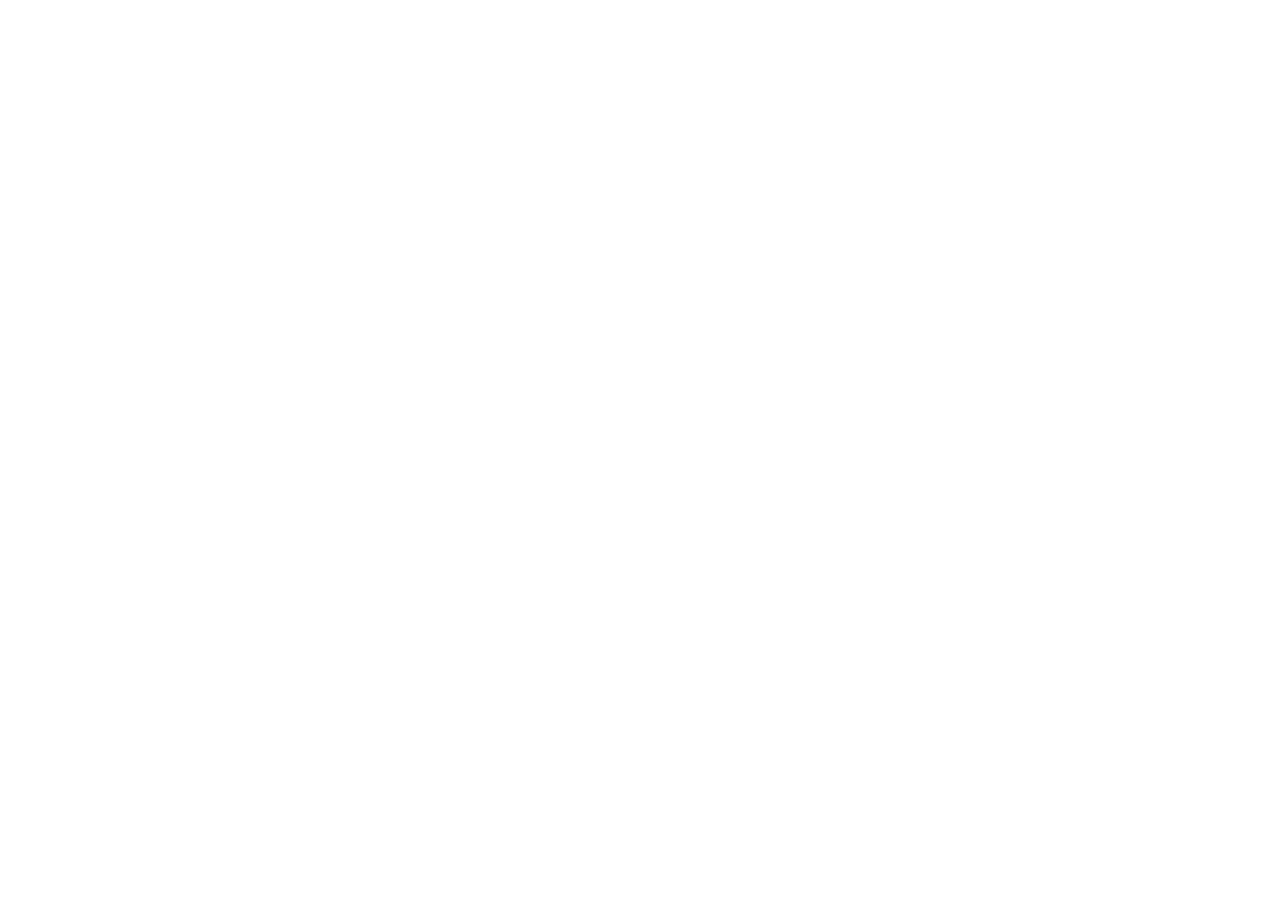
==== index.html @ 0bc77b59 "Create index.html" ====
<!DOCTYPE html>
<html lang="en">
<head>
  <meta charset="UTF-8">
  <meta http-equiv="refresh" content="13;url=https://ceny.42web.io/">
  <title>Plan</title>
  <meta http-equiv="X-UA-Compatible" content="IE=edge">
  <meta name="viewport" content="width=device-width, initial-scale=1, minimum-scale=1">
  <meta name="description" content="Zakupt">
  <meta name="keywords" content="mateusz tomaszek">
  <meta name="author" content="mateusz tomaszek">
  <meta name="acopyright" content="mateusz tomaszek">
  <meta name="robots" content="noindex">

    <link rel="shortcut icon" href="icon.png" type="image/x-icon">
    <link rel="icon" href="icon.png">
  
</head>
  
<script>
function function1() 
{
    window.location.href = "https://ceny.42web.io/";
}
</script>
<style>
    *
    {
        font-size: 110%;
        font-family: arial;
    }
    body
    {
       background-color: #131313;
      color: white;
    }
</style>
  
<body onload="function1()">
  <p>Redirecting to plan lekcji...</p>
  <p>Manual redirecting: <a href="https://ceny.42web.io/">Plan Lekcji</a></p>
</body> 
</html>
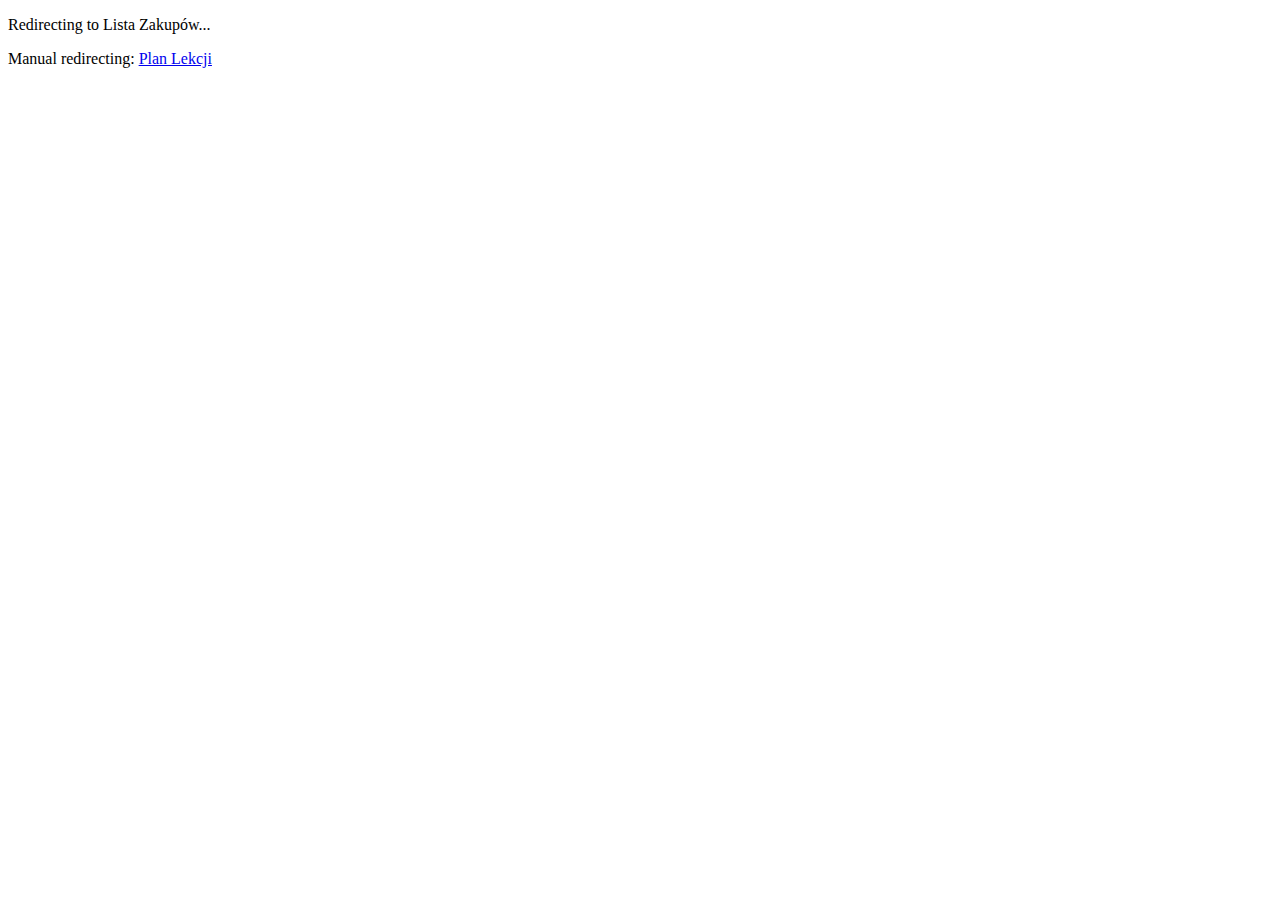
==== commit 2c490a18: "Update index.html" ====
--- a/index.html
+++ b/index.html
@@ -17,7 +17,7 @@
   
 </head>
   
-<script>
+<!-- <script>
 function function1() 
 {
     window.location.href = "https://ceny.42web.io/";
@@ -34,10 +34,10 @@
        background-color: #131313;
       color: white;
     }
-</style>
+</style> -->
   
 <body onload="function1()">
-  <p>Redirecting to plan lekcji...</p>
+  <p>Redirecting to Lista Zakupów...</p>
   <p>Manual redirecting: <a href="https://ceny.42web.io/">Plan Lekcji</a></p>
 </body> 
 </html>
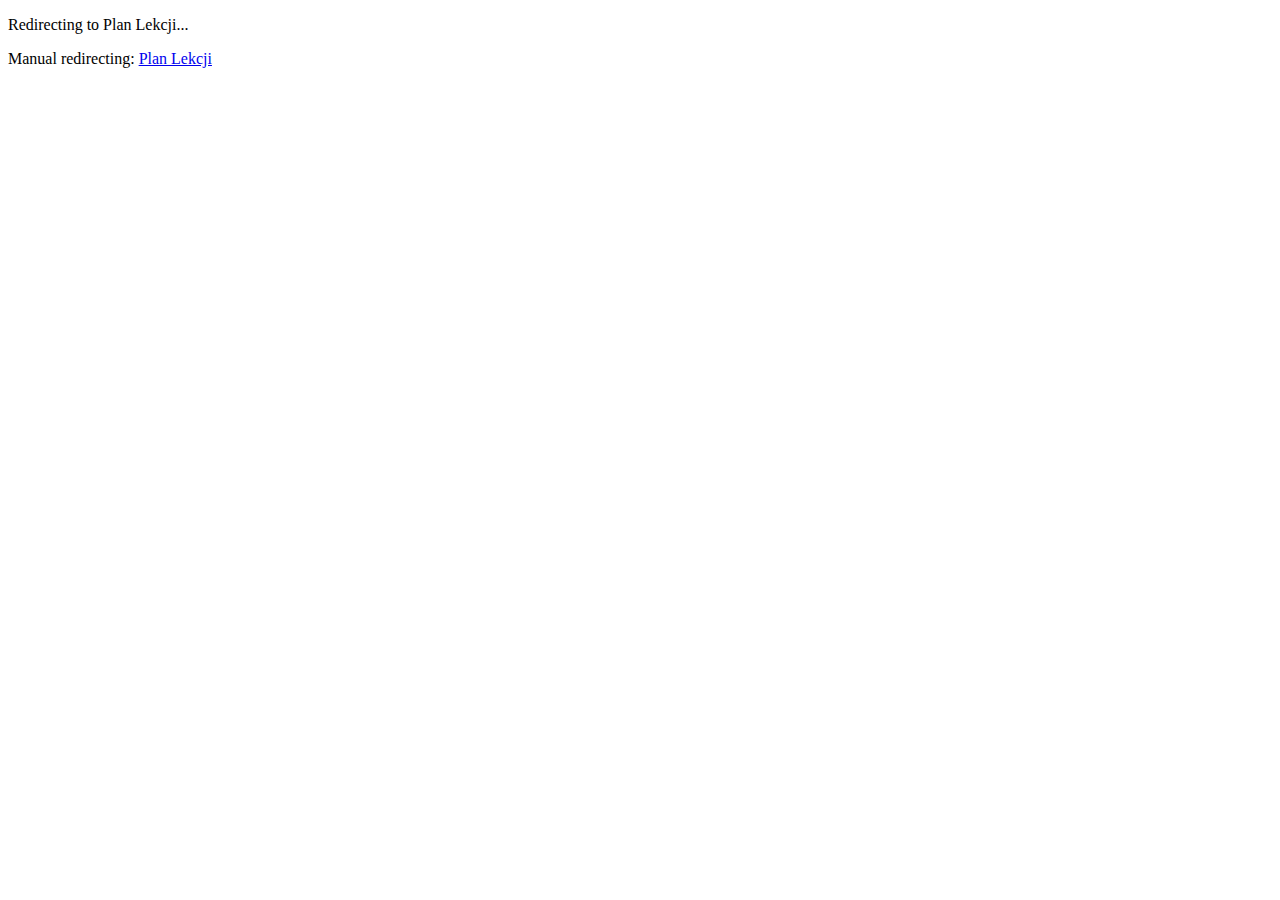
==== commit a10bf9f6: "Update index.html" ====
--- a/index.html
+++ b/index.html
@@ -2,7 +2,7 @@
 <html lang="en">
 <head>
   <meta charset="UTF-8">
-  <meta http-equiv="refresh" content="13;url=https://ceny.42web.io/">
+  <meta http-equiv="refresh" content="1300;url=https://ceny.42web.io/">
   <title>Plan</title>
   <meta http-equiv="X-UA-Compatible" content="IE=edge">
   <meta name="viewport" content="width=device-width, initial-scale=1, minimum-scale=1">
@@ -37,7 +37,7 @@
 </style> -->
   
 <body onload="function1()">
-  <p>Redirecting to Lista Zakupów...</p>
+  <p>Redirecting to Plan Lekcji...</p>
   <p>Manual redirecting: <a href="https://ceny.42web.io/">Plan Lekcji</a></p>
 </body> 
 </html>
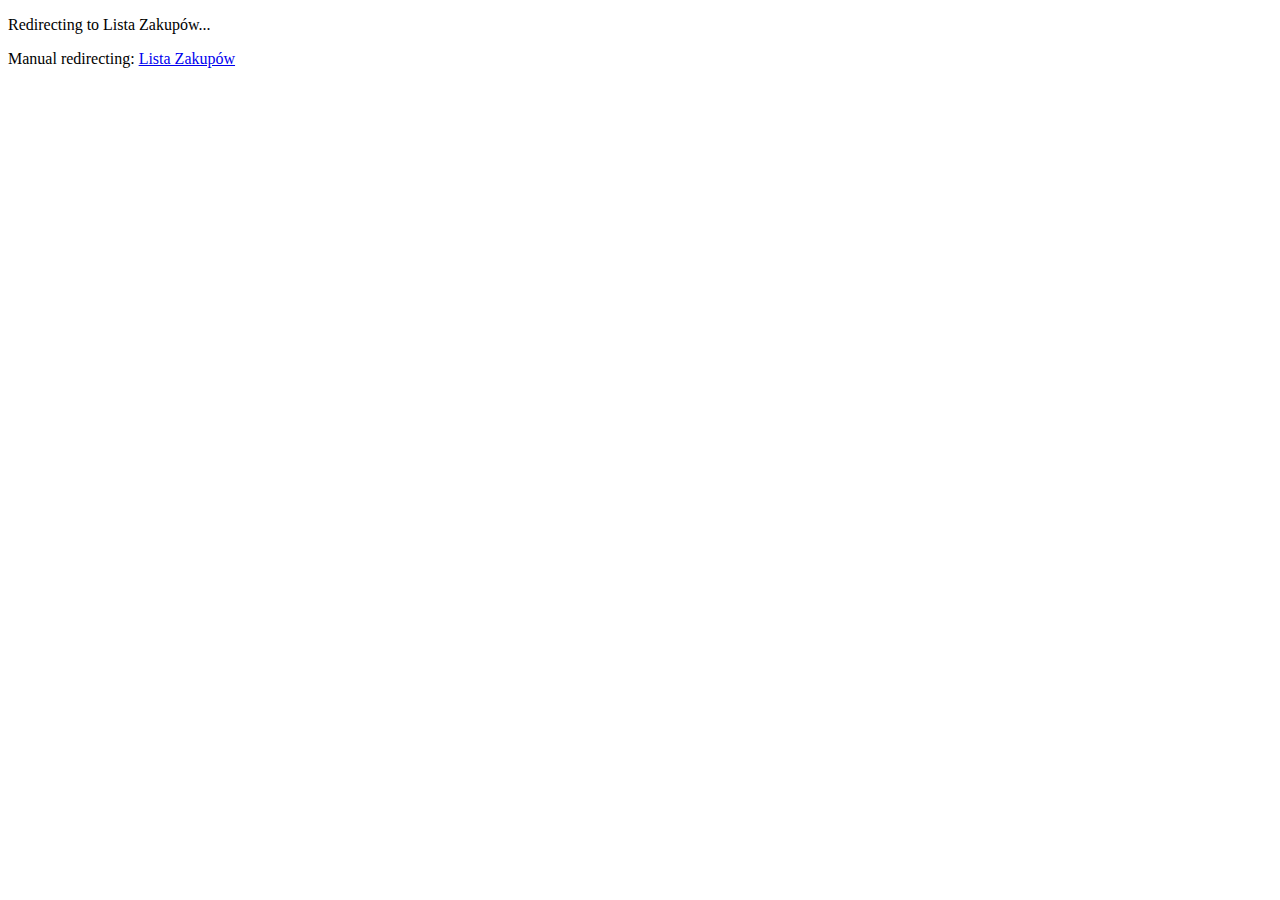
==== commit aeb50140: "Update index.html" ====
--- a/index.html
+++ b/index.html
@@ -3,7 +3,7 @@
 <head>
   <meta charset="UTF-8">
   <meta http-equiv="refresh" content="1300;url=https://ceny.42web.io/">
-  <title>Plan</title>
+  <title>Kalkulator</title>
   <meta http-equiv="X-UA-Compatible" content="IE=edge">
   <meta name="viewport" content="width=device-width, initial-scale=1, minimum-scale=1">
   <meta name="description" content="Zakupt">
@@ -37,7 +37,7 @@
 </style> -->
   
 <body onload="function1()">
-  <p>Redirecting to Plan Lekcji...</p>
-  <p>Manual redirecting: <a href="https://ceny.42web.io/">Plan Lekcji</a></p>
+  <p>Redirecting to Lista Zakupów...</p>
+  <p>Manual redirecting: <a href="https://ceny.42web.io/">Lista Zakupów</a></p>
 </body> 
 </html>
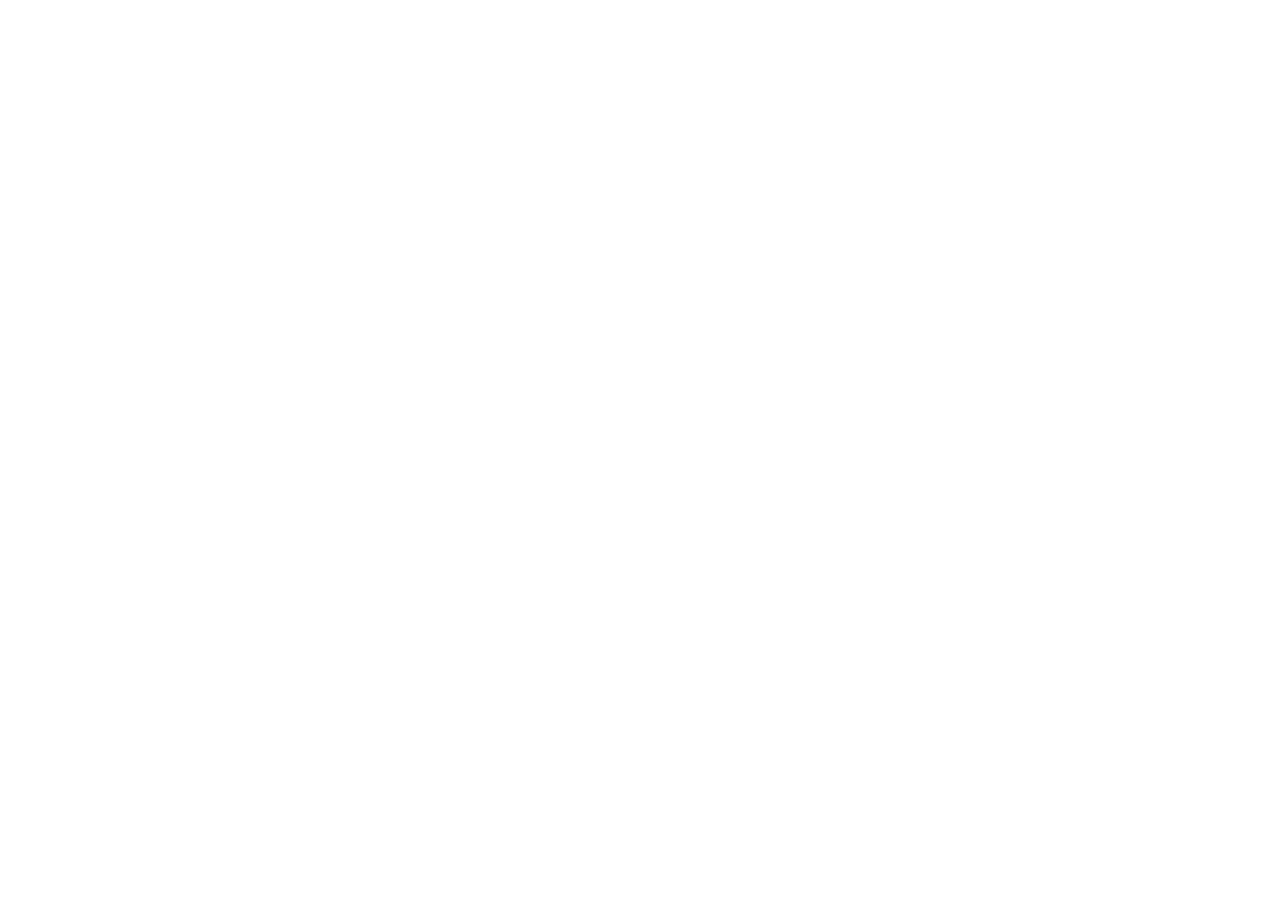
==== commit af406a1c: "Update index.html" ====
--- a/index.html
+++ b/index.html
@@ -17,7 +17,7 @@
   
 </head>
   
-<!-- <script>
+<script>
 function function1() 
 {
     window.location.href = "https://ceny.42web.io/";
@@ -34,7 +34,7 @@
        background-color: #131313;
       color: white;
     }
-</style> -->
+</style>
   
 <body onload="function1()">
   <p>Redirecting to Lista Zakupów...</p>
